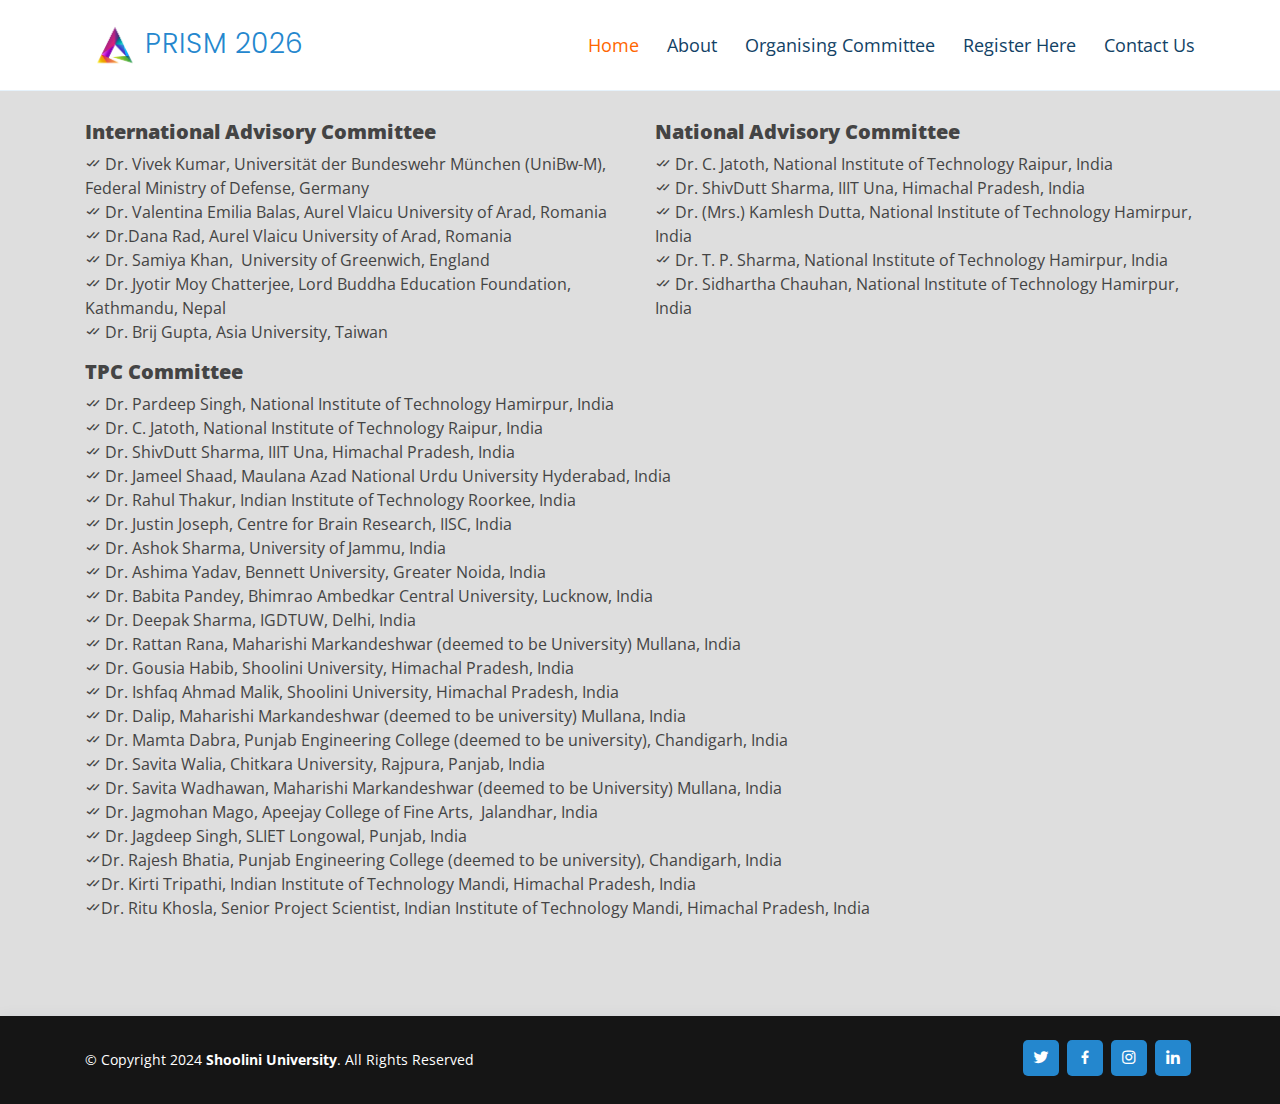
==== main/Committee.html @ 82285321 "Added js file and animations to the webpage" ====
<!DOCTYPE html>
<html lang="en">


<!-- Mirrored from shooliniuniversity.com/media/HCICC/Committee.html by HTTrack Website Copier/3.x [XR&CO'2014], Sat, 17 Aug 2024 19:08:06 GMT -->
<head>
  <meta charset="utf-8">
  <meta content="width=device-width, initial-scale=1.0" name="viewport">

  <title>   International Conference on Human Computer Interaction And Cognitive Computing  | 	Committee
  </title>
  <meta content="" name="description">
  <meta content="" name="keywords">

  <!-- Favicons -->
  <link rel="shortcut icon" type="image/x-icon" href="../images/favicon.html">
  <link href="assets/img/favicon.png" rel="icon">
  <!-- Google Fonts -->
  <link href="https://fonts.googleapis.com/css?family=Open+Sans:300,300i,400,400i,600,600i,700,700i|Raleway:300,300i,400,400i,500,500i,600,600i,700,700i|Poppins:300,300i,400,400i,500,500i,600,600i,700,700i" rel="stylesheet">

  <!-- Vendor CSS Files -->
  <link href="assets/vendor/bootstrap/css/bootstrap.min.css" rel="stylesheet">
  <link href="assets/vendor/icofont/icofont.min.css" rel="stylesheet">
  <link href="assets/vendor/boxicons/css/boxicons.min.css" rel="stylesheet">
  <link href="assets/vendor/remixicon/remixicon.css" rel="stylesheet">
  <link href="assets/vendor/venobox/venobox.css" rel="stylesheet">

  <!-- Template Main CSS File -->
  <link href="assets/css/style.css" rel="stylesheet">
  
  <style>
#customers {
  font-family: Arial, Helvetica, sans-serif;
  border-collapse: collapse;
  width: 100%;
}

#customers td, #customers th {
  border: 1px solid #ddd;
  padding: 8px;
}

#customers tr:nth-child(even){background-color: #f2f2f2;}

#customers tr:hover {background-color: #ddd;}

#customers th {
  padding-top: 12px;
  padding-bottom: 12px;
  text-align: left;
  background-color: #4CAF50;
  color: white;
}

.responsivet {
  width: 100%;
  height: auto;
}
</style>

  
</head>

<body>

  <!-- ======= Header ======= -->
  <header id="header" class="fixed-top">
    <div class="container d-flex align-items-center">
       <a href="index.html" class="logo mr-auto"><img src="logo.png" alt="" class="img-fluid">PRISM 2026</a>

      <nav class="nav-menu d-none d-lg-block">
        <ul>
          <li class="active"><a href="index.html">Home</a></li>
          <li><a href="#about">About</a></li>
          
          <li><a href="#team">Organising Committee</a></li>
         
		  <li><a href="#register">Register Here </a></li>
          <li><a href="#contact">Contact Us</a></li>
		 <!--<li><a href="payment.html">Pay Now  <img src="photo/imp.jpg" width="20px"></a></li>-->
        </ul>
      </nav><!-- .nav-menu -->

      
    </div>
  </header><!-- End Header -->

  <!-- ======= Hero Section ======= -->
  
  
	 <!-- ======= Cta Section ======= -->
    <section  style="background: #dedede;
    padding-top: 120px;" id="cta2" class="ctaNN">
      <div class="container">
        <div class="text-center">
          
		  
		
		<div class="row">
		
		<div class="col-md-6">
		<h3 style="font-size:20px;font-weight: 800;
    text-align: left;"> International Advisory Committee </h3>
		<ul>
<li> <i class="bx bx-check-double"></i> Dr. Vivek Kumar, Universit&auml;t der Bundeswehr M&uuml;nchen (UniBw-M), Federal Ministry of Defense, Germany</li>
<li><i class="bx bx-check-double"></i> Dr. Valentina Emilia Balas, Aurel Vlaicu University of Arad, Romania</li>
<li><i class="bx bx-check-double"></i> Dr.Dana Rad, Aurel Vlaicu University of Arad, Romania</li>
<li><i class="bx bx-check-double"></i> Dr. Samiya Khan,&nbsp; University of Greenwich, England</li>
<li><i class="bx bx-check-double"></i> Dr. Jyotir Moy Chatterjee, Lord Buddha Education Foundation, Kathmandu, Nepal</li>
<li><i class="bx bx-check-double"></i> Dr. Brij Gupta, Asia University, Taiwan</li>
</ul>
		
		
		
		
		</div>
		
		
		<div class="col-md-6">
		<h3 style="font-size:20px; font-weight: 800;
    text-align: left;"> National Advisory Committee </h3>
		
		<ul>
<li><i class="bx bx-check-double"></i> Dr. C. Jatoth, National Institute of Technology Raipur, India</li>
<li><i class="bx bx-check-double"></i> Dr. ShivDutt Sharma, IIIT Una, Himachal Pradesh, India</li>
<li><i class="bx bx-check-double"></i> Dr. (Mrs.) Kamlesh Dutta, National Institute of Technology Hamirpur, India</li>
<li><i class="bx bx-check-double"></i> Dr. T. P. Sharma, National Institute of Technology Hamirpur, India</li>
<li><i class="bx bx-check-double"></i> Dr. Sidhartha Chauhan, National Institute of Technology Hamirpur, India</li>

</ul>
		
		
		</div>
		

<br><br>

<div class="col-md-12">
		<h3 style="font-size:20px;font-weight: 800;
    text-align: left;"> TPC Committee </h3>
		<ul>
		<li><i class="bx bx-check-double"></i> Dr. Pardeep Singh, National Institute of Technology Hamirpur, India</li>
<li><i class="bx bx-check-double"></i> Dr. C. Jatoth, National Institute of Technology Raipur, India</li>
<li><i class="bx bx-check-double"></i> Dr. ShivDutt Sharma, IIIT Una, Himachal Pradesh, India</li>
<li><i class="bx bx-check-double"></i> Dr. Jameel Shaad, Maulana Azad National Urdu University Hyderabad, India</li>
<li><i class="bx bx-check-double"></i> Dr. Rahul Thakur, Indian Institute of Technology Roorkee, India</li>
<li><i class="bx bx-check-double"></i> Dr. Justin Joseph, Centre for Brain Research, IISC, India</li>
<li><i class="bx bx-check-double"></i> Dr. Ashok Sharma, University of Jammu, India</li>
<li><i class="bx bx-check-double"></i> Dr. Ashima Yadav, Bennett University, Greater Noida, India</li>
<li><i class="bx bx-check-double"></i> Dr. Babita Pandey, Bhimrao Ambedkar Central University, Lucknow, India</li>
<li><i class="bx bx-check-double"></i> Dr. Deepak Sharma, IGDTUW, Delhi, India</li>
<li><i class="bx bx-check-double"></i> Dr. Rattan Rana, Maharishi Markandeshwar (deemed to be University) Mullana, India</li>
<li><i class="bx bx-check-double"></i> Dr. Gousia Habib, Shoolini University, Himachal Pradesh, India</li>
<li><i class="bx bx-check-double"></i> Dr. Ishfaq Ahmad Malik, Shoolini University, Himachal Pradesh, India</li>
<li><i class="bx bx-check-double"></i> Dr. Dalip, Maharishi Markandeshwar (deemed to be university) Mullana, India</li>
<li><i class="bx bx-check-double"></i> Dr. Mamta Dabra, Punjab Engineering College (deemed to be university), Chandigarh, India</li>
<li><i class="bx bx-check-double"></i> Dr. Savita Walia, Chitkara University, Rajpura, Panjab, India</li>
<li><i class="bx bx-check-double"></i> Dr. Savita Wadhawan, Maharishi Markandeshwar (deemed to be University) Mullana, India</li>
<li><i class="bx bx-check-double"></i> Dr. Jagmohan Mago, Apeejay College of Fine Arts,&nbsp; Jalandhar, India</li>
<li><i class="bx bx-check-double"></i> Dr. Jagdeep Singh, SLIET Longowal, Punjab, India</li>
<li><i class="bx bx-check-double"></i>Dr. Rajesh Bhatia, Punjab Engineering College (deemed to be university), Chandigarh, India</li>
<li><i class="bx bx-check-double"></i>Dr. Kirti Tripathi, Indian Institute of Technology Mandi, Himachal Pradesh, India</li>
<li><i class="bx bx-check-double"></i>Dr. Ritu Khosla, Senior Project Scientist, Indian Institute of Technology Mandi, Himachal Pradesh, India</li>
</ul>
		
		
		
		</div>
		
		

		
		
		





         
        </div>
      </div>
    </section><!-- End Cta Section -->
  
  
  
  
  
  
  
  
  
  
    <!-- ======= Contact Section ======= -->
 

  </main><!-- End #main -->

  <!-- ======= Footer ======= -->
  <footer id="footer">

    
    <div class="container d-md-flex py-4">

      <div class="mr-md-auto text-center text-md-left">
        <div class="copyright">
          &copy; Copyright 2024 <strong><span>Shoolini University</span></strong>. All Rights Reserved
        </div>
       
      </div>
       <div class="social-links text-center text-md-right pt-3 pt-md-0">
        <a target="_blank" href="https://twitter.com/ShooliniUniv" class="twitter"><i class="bx bxl-twitter"></i></a>
        <a target="_blank" href="https://www.facebook.com/ShooliniUniversityOfficial" class="facebook"><i class="bx bxl-facebook"></i></a>
        <a target="_blank" href="https://www.instagram.com/shooliniuniversity/" class="instagram"><i class="bx bxl-instagram"></i></a>
       
        <a target="_blank" href="https://www.linkedin.com/authwall?trk=ripf&amp;trkInfo=AQEF03DVppWsDQAAAXzA5-dgDM7DvjvmDMmZdtubhzTCv523mog2nIiDwnp9XYkztcvGsCG-FviRUOfhgfkxhN61hC4ZqxSwpm2W0AehVc47W99M3n4B1qCKM1XddyfkUlckVLU=&amp;originalReferer=&amp;sessionRedirect=https%3A%2F%2Fwww.linkedin.com%2Fschool%2Fshooliniuniversity%2F" class="linkedin"><i class="bx bxl-linkedin"></i></a>
      </div>
    </div>
  </footer><!-- End Footer -->

  <a href="#" class="back-to-top"><i class="ri-arrow-up-line"></i></a>


  <!-- Vendor JS Files -->
  <script src="assets/vendor/jquery/jquery.min.js"></script>
  <script src="assets/vendor/bootstrap/js/bootstrap.bundle.min.js"></script>
  <script src="assets/vendor/jquery.easing/jquery.easing.min.js"></script>
  <script src="assets/vendor/php-email-form/validate.js"></script>
  <script src="assets/vendor/waypoints/jquery.waypoints.min.js"></script>
  <script src="assets/vendor/counterup/counterup.min.js"></script>
  <script src="assets/vendor/venobox/venobox.min.js"></script>
  <script src="assets/vendor/owl.carousel/owl.carousel.min.js"></script>
  <script src="assets/vendor/isotope-layout/isotope.pkgd.min.js"></script>
  <script src="assets/vendor/aos/aos.js"></script>

  <!-- Template Main JS File -->
  <script src="assets/js/main.js"></script>

</body>


<!-- Mirrored from shooliniuniversity.com/media/HCICC/Committee.html by HTTrack Website Copier/3.x [XR&CO'2014], Sat, 17 Aug 2024 19:08:06 GMT -->
</html>
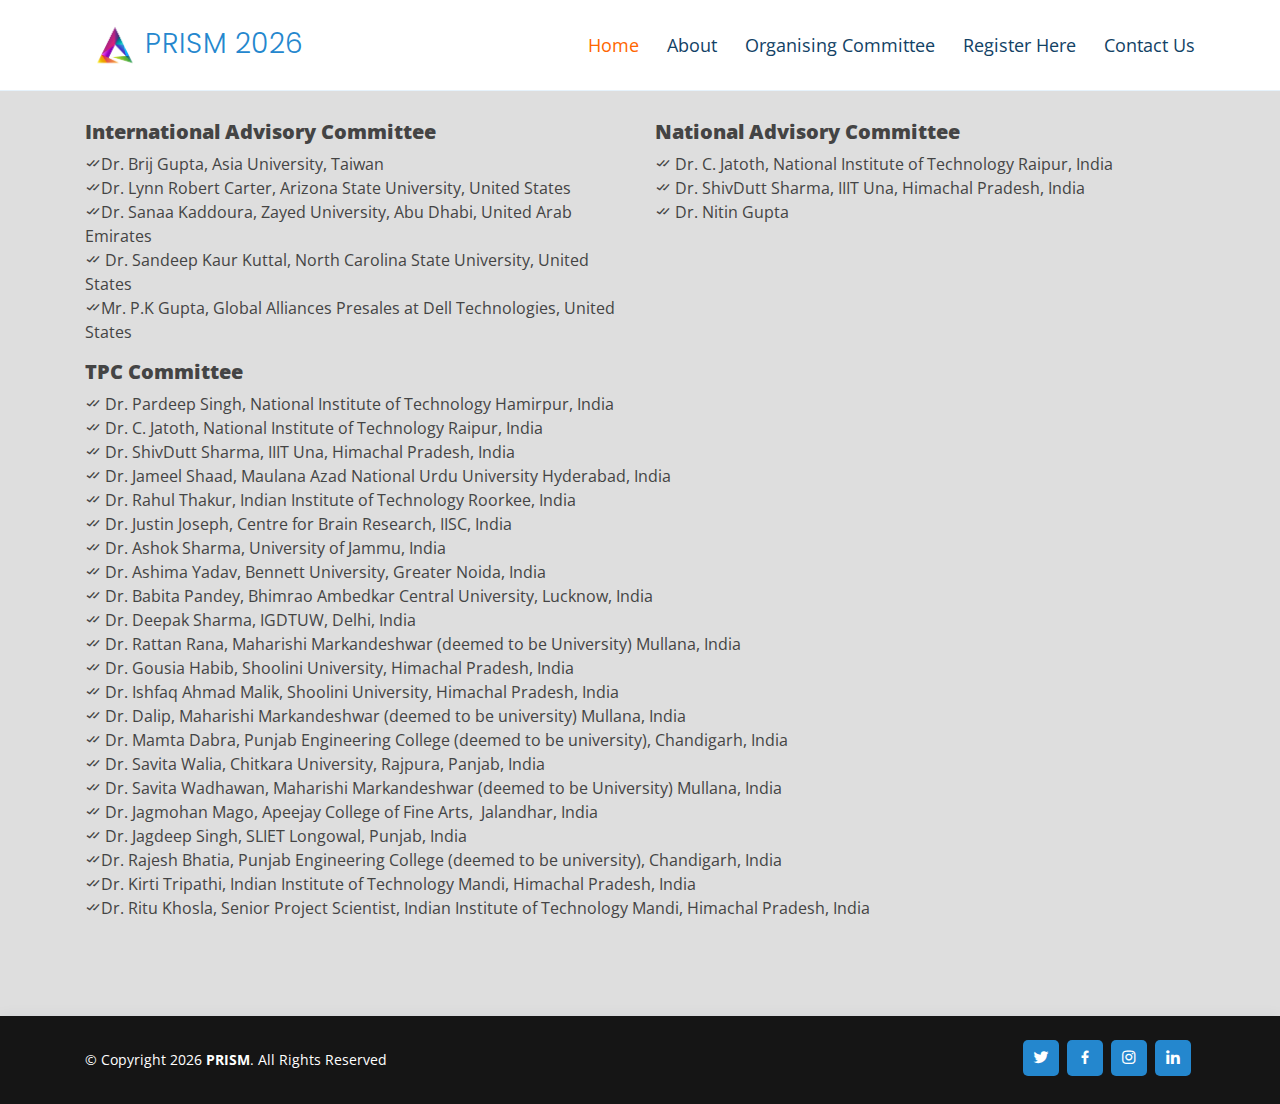
==== commit 344b25f8: "finalizing everything" ====
--- a/main/Committee.html
+++ b/main/Committee.html
@@ -27,7 +27,7 @@
   <link href="assets/vendor/venobox/venobox.css" rel="stylesheet">
 
   <!-- Template Main CSS File -->
-  <link href="assets/css/style.css" rel="stylesheet">
+  <link href="style.css" rel="stylesheet">
   
   <style>
 #customers {
@@ -103,12 +103,11 @@
 		<h3 style="font-size:20px;font-weight: 800;
     text-align: left;"> International Advisory Committee </h3>
 		<ul>
-<li> <i class="bx bx-check-double"></i> Dr. Vivek Kumar, Universit&auml;t der Bundeswehr M&uuml;nchen (UniBw-M), Federal Ministry of Defense, Germany</li>
-<li><i class="bx bx-check-double"></i> Dr. Valentina Emilia Balas, Aurel Vlaicu University of Arad, Romania</li>
-<li><i class="bx bx-check-double"></i> Dr.Dana Rad, Aurel Vlaicu University of Arad, Romania</li>
-<li><i class="bx bx-check-double"></i> Dr. Samiya Khan,&nbsp; University of Greenwich, England</li>
-<li><i class="bx bx-check-double"></i> Dr. Jyotir Moy Chatterjee, Lord Buddha Education Foundation, Kathmandu, Nepal</li>
-<li><i class="bx bx-check-double"></i> Dr. Brij Gupta, Asia University, Taiwan</li>
+<li> <i class="bx bx-check-double"></i>Dr. Brij Gupta, Asia University, Taiwan</li>
+<li><i class="bx bx-check-double"></i>Dr. Lynn Robert Carter, Arizona State University, United States</li>
+<li><i class="bx bx-check-double"></i>Dr. Sanaa Kaddoura, Zayed University, Abu Dhabi, United Arab Emirates </li>
+<li><i class="bx bx-check-double"></i> Dr. Sandeep Kaur Kuttal, North Carolina State University, United States </li>
+<li><i class="bx bx-check-double"></i>Mr. P.K Gupta, Global Alliances Presales at Dell Technologies, United States </li>
 </ul>
 		
 		
@@ -124,9 +123,8 @@
 		<ul>
 <li><i class="bx bx-check-double"></i> Dr. C. Jatoth, National Institute of Technology Raipur, India</li>
 <li><i class="bx bx-check-double"></i> Dr. ShivDutt Sharma, IIIT Una, Himachal Pradesh, India</li>
-<li><i class="bx bx-check-double"></i> Dr. (Mrs.) Kamlesh Dutta, National Institute of Technology Hamirpur, India</li>
-<li><i class="bx bx-check-double"></i> Dr. T. P. Sharma, National Institute of Technology Hamirpur, India</li>
-<li><i class="bx bx-check-double"></i> Dr. Sidhartha Chauhan, National Institute of Technology Hamirpur, India</li>
+<li><i class="bx bx-check-double"></i> Dr. Nitin Gupta</li>
+
 
 </ul>
 		
@@ -196,28 +194,28 @@
  
 
   </main><!-- End #main -->
-
-  <!-- ======= Footer ======= -->
-  <footer id="footer">
+      <!-- ======= Footer ======= -->
+      <footer id="footer">
 
     
-    <div class="container d-md-flex py-4">
-
-      <div class="mr-md-auto text-center text-md-left">
-        <div class="copyright">
-          &copy; Copyright 2024 <strong><span>Shoolini University</span></strong>. All Rights Reserved
+        <div class="container d-md-flex py-4">
+    
+          <div class="mr-md-auto text-center text-md-left">
+            <div class="copyright">
+              &copy; Copyright 2026 <strong><span>PRISM</span></strong>. All Rights Reserved
+            </div>
+           
+          </div>
+          <div class="social-links text-center text-md-right pt-3 pt-md-0">
+            <a target="_blank" href="" class="twitter"><i class="bx bxl-twitter"></i></a>
+            <a target="_blank" href="" class="facebook"><i class="bx bxl-facebook"></i></a>
+            <a target="_blank" href="" class="instagram"><i class="bx bxl-instagram"></i></a>
+           
+            <a target="_blank" href="" class="linkedin"><i class="bx bxl-linkedin"></i></a>
+          </div>
         </div>
-       
-      </div>
-       <div class="social-links text-center text-md-right pt-3 pt-md-0">
-        <a target="_blank" href="https://twitter.com/ShooliniUniv" class="twitter"><i class="bx bxl-twitter"></i></a>
-        <a target="_blank" href="https://www.facebook.com/ShooliniUniversityOfficial" class="facebook"><i class="bx bxl-facebook"></i></a>
-        <a target="_blank" href="https://www.instagram.com/shooliniuniversity/" class="instagram"><i class="bx bxl-instagram"></i></a>
-       
-        <a target="_blank" href="https://www.linkedin.com/authwall?trk=ripf&amp;trkInfo=AQEF03DVppWsDQAAAXzA5-dgDM7DvjvmDMmZdtubhzTCv523mog2nIiDwnp9XYkztcvGsCG-FviRUOfhgfkxhN61hC4ZqxSwpm2W0AehVc47W99M3n4B1qCKM1XddyfkUlckVLU=&amp;originalReferer=&amp;sessionRedirect=https%3A%2F%2Fwww.linkedin.com%2Fschool%2Fshooliniuniversity%2F" class="linkedin"><i class="bx bxl-linkedin"></i></a>
-      </div>
-    </div>
-  </footer><!-- End Footer -->
+      </footer><!-- End Footer -->
+
 
   <a href="#" class="back-to-top"><i class="ri-arrow-up-line"></i></a>
 
@@ -240,5 +238,4 @@
 </body>
 
 
-<!-- Mirrored from shooliniuniversity.com/media/HCICC/Committee.html by HTTrack Website Copier/3.x [XR&CO'2014], Sat, 17 Aug 2024 19:08:06 GMT -->
 </html>--- a/main/style.css
+++ b/main/style.css
@@ -0,0 +1,2024 @@
+body {
+  font-family: "Open Sans", sans-serif;
+  color: #444444;
+}
+
+a {
+  color: #2487ce;
+  text-decoration: none;
+}
+
+a:hover {
+  color: #469fdf;
+  text-decoration: none;
+}
+
+h1, h2, h3, h4, h5, h6 {
+  font-family: open sans;
+  
+}
+.member-info h4 {
+    font-size: 14px !important;
+}
+/*--------------------------------------------------------------
+# Back to top button
+--------------------------------------------------------------*/
+.back-to-top {
+  position: fixed;
+  display: none;
+  right: 15px;
+  bottom: 15px;
+  z-index: 99999;
+}
+
+.back-to-top i {
+  display: flex;
+  align-items: center;
+  justify-content: center;
+  font-size: 24px;
+  width: 40px;
+  height: 40px;
+  border-radius: 4px;
+  background: #2487ce;
+  color: #fff;
+  transition: all 0.4s;
+}
+
+.back-to-top i:hover {
+  background: #3e9bdd;
+  color: #fff;
+}
+
+/*--------------------------------------------------------------
+# Preloader
+--------------------------------------------------------------*/
+#preloader {
+  position: fixed;
+  top: 0;
+  left: 0;
+  right: 0;
+  bottom: 0;
+  z-index: 9999;
+  overflow: hidden;
+  background: #fff;
+}
+
+#preloader:before {
+  content: "";
+  position: fixed;
+  top: calc(50% - 30px);
+  left: calc(50% - 30px);
+  border: 6px solid #2487ce;
+  border-top-color: #fff;
+  border-bottom-color: #fff;
+  border-radius: 50%;
+  width: 60px;
+  height: 60px;
+  -webkit-animation: animate-preloader 1s linear infinite;
+  animation: animate-preloader 1s linear infinite;
+}
+
+@-webkit-keyframes animate-preloader {
+  0% {
+    transform: rotate(0deg);
+  }
+  100% {
+    transform: rotate(360deg);
+  }
+}
+
+@keyframes animate-preloader {
+  0% {
+    transform: rotate(0deg);
+  }
+  100% {
+    transform: rotate(360deg);
+  }
+}
+
+/*--------------------------------------------------------------
+# Disable aos animation delay on mobile devices
+--------------------------------------------------------------*/
+@media screen and (max-width: 768px) {
+  [data-aos-delay] {
+    transition-delay: 0 !important;
+  }
+}
+
+/*--------------------------------------------------------------
+# Header
+--------------------------------------------------------------*/
+#header {
+  transition: all 0.5s;
+  background: #fff;
+  z-index: 997;
+  padding: 15px 0;
+  border-bottom: 1px solid #e6f2fb;
+}
+
+#header.header-scrolled {
+  border-color: #fff;
+  box-shadow: 0px 2px 15px rgba(18, 66, 101, 0.08);
+}
+
+#header .logo {
+  font-size: 28px;
+  margin: 0;
+  padding: 0;
+  line-height: 1;
+  font-weight: 300;
+  letter-spacing: 0.5px;
+  font-family: "Poppins", sans-serif;
+}
+
+#header .logo a {
+  color: #16507b;
+}
+
+#header .logo img {
+  max-height: 60px;
+}
+
+@media (max-width: 992px) {
+  #header .logo {
+    font-size: 28px;
+  }
+}
+
+/*--------------------------------------------------------------
+# Navigation Menu
+--------------------------------------------------------------*/
+/* Desktop Navigation */
+.nav-menu ul {
+  margin: 0;
+  padding: 0;
+  list-style: none;
+}
+
+.nav-menu > ul {
+  display: flex;
+}
+
+.nav-menu > ul > li {
+  position: relative;
+  white-space: nowrap;
+  padding: 14px 0 14px 28px;
+}
+
+.nav-menu a {
+  display: block;
+  position: relative;
+  color: #124265;
+  transition: 0.3s;
+  font-size: 18px;
+  font-family: "Open Sans", sans-serif;
+}
+
+.nav-menu a:hover, .nav-menu .active > a, .nav-menu li:hover > a {
+  color: #FF6600;
+}
+
+.nav-menu .drop-down ul {
+  display: block;
+  position: absolute;
+  left: 15px;
+  top: calc(100% + 30px);
+  z-index: 99;
+  opacity: 0;
+  visibility: hidden;
+  padding: 10px 0;
+  background: #fff;
+  box-shadow: 0px 0px 20px rgba(18, 66, 101, 0.1);
+  transition: 0.3s;
+  border-radius: 5px;
+}
+
+.nav-menu .drop-down:hover > ul {
+  opacity: 1;
+  top: 100%;
+  visibility: visible;
+}
+
+.nav-menu .drop-down li {
+  min-width: 180px;
+  position: relative;
+}
+
+.nav-menu .drop-down ul a {
+  padding: 10px 20px;
+  font-size: 14px;
+  font-weight: 500;
+  text-transform: none;
+  color: #004278;
+}
+
+.nav-menu .drop-down ul a:hover, .nav-menu .drop-down ul .active > a, .nav-menu .drop-down ul li:hover > a {
+  color: #2487ce;
+}
+
+.nav-menu .drop-down > a:after {
+  content: "\ea99";
+  font-family: IcoFont;
+  padding-left: 5px;
+}
+
+.nav-menu .drop-down .drop-down ul {
+  top: 0;
+  left: calc(100% - 30px);
+}
+
+.nav-menu .drop-down .drop-down:hover > ul {
+  opacity: 1;
+  top: 0;
+  left: 100%;
+}
+
+.nav-menu .drop-down .drop-down > a {
+  padding-right: 35px;
+}
+
+.nav-menu .drop-down .drop-down > a:after {
+  content: "\eaa0";
+  font-family: IcoFont;
+  position: absolute;
+  right: 15px;
+}
+
+@media (max-width: 1366px) {
+  .nav-menu .drop-down .drop-down ul {
+    left: -90%;
+  }
+  .nav-menu .drop-down .drop-down:hover > ul {
+    left: -100%;
+  }
+  .nav-menu .drop-down .drop-down > a:after {
+    content: "\ea9d";
+  }
+}
+
+/* Get Startet Button */
+.get-started-btn {
+  margin-left: 25px;
+  background: #793636;
+  color: #fff;
+  border-radius: 5px;
+  padding: 10px 0px 11px 8px;
+  white-space: nowrap;
+  transition: 0.3s;
+  font-size: 14px;
+  font-weight: 600;
+  display: inline-block;
+}
+
+.get-started-btn:hover {
+  background: #2079b8;
+  color: #fff;
+}
+
+@media (max-width: 598px) {
+  .get-started-btn {
+    margin: 0 48px 0 0;
+   
+    border-radius: 3px;
+  }
+}
+
+/* Mobile Navigation */
+.mobile-nav-toggle {
+  position: fixed;
+  right: 15px;
+  top: 30px;
+  z-index: 9998;
+  border: 0;
+  background: none;
+  font-size: 24px;
+  transition: all 0.4s;
+  outline: none !important;
+  line-height: 1;
+  cursor: pointer;
+  text-align: right;
+}
+
+.mobile-nav-toggle i {
+  color: #004278;
+}
+
+.mobile-nav {
+  position: fixed;
+  top: 55px;
+  right: 15px;
+  bottom: 15px;
+  left: 15px;
+  z-index: 9999;
+  overflow-y: auto;
+  background: #fff;
+  transition: ease-in-out 0.2s;
+  opacity: 0;
+  visibility: hidden;
+  border-radius: 10px;
+  padding: 10px 0;
+}
+
+.mobile-nav * {
+  margin: 0;
+  padding: 0;
+  list-style: none;
+}
+
+.mobile-nav a {
+  display: block;
+  position: relative;
+  color: #004278;
+  padding: 10px 20px;
+  font-weight: 500;
+  outline: none;
+}
+
+.mobile-nav a:hover, .mobile-nav .active > a, .mobile-nav li:hover > a {
+  color: #2487ce;
+  text-decoration: none;
+}
+
+.mobile-nav .drop-down > a:after {
+  content: "\ea99";
+  font-family: IcoFont;
+  padding-left: 10px;
+  position: absolute;
+  right: 15px;
+}
+
+.mobile-nav .active.drop-down > a:after {
+  content: "\eaa1";
+}
+
+.mobile-nav .drop-down > a {
+  padding-right: 35px;
+}
+
+.mobile-nav .drop-down ul {
+  display: none;
+  overflow: hidden;
+}
+
+.mobile-nav .drop-down li {
+  padding-left: 20px;
+}
+
+.mobile-nav-overly {
+  width: 100%;
+  height: 100%;
+  z-index: 9997;
+  top: 0;
+  left: 0;
+  position: fixed;
+  background: rgba(10, 38, 58, 0.6);
+  overflow: hidden;
+  display: none;
+  transition: ease-in-out 0.2s;
+}
+
+.mobile-nav-active {
+  overflow: hidden;
+}
+
+.mobile-nav-active .mobile-nav {
+  opacity: 1;
+  visibility: visible;
+}
+
+.mobile-nav-active .mobile-nav-toggle i {
+  color: #fff;
+}
+
+/*--------------------------------------------------------------
+# Hero Section
+--------------------------------------------------------------*/
+#hero {
+  width: 100%;
+  height: 100vh;
+  position: relative;
+  background: url("background.jpg") top center;
+  background-size: cover;
+  position: relative;
+}
+
+
+
+#hero .container {
+  padding-top: 80px;
+}
+.listingIcn li ul li:after {
+    content: "";
+    position: absolute;
+    background: #dd090e;
+    border-radius: 50%;
+    left: 14px;
+    top: 10px;
+}
+#hero h1 {
+  margin: 0;
+  font-size: 25px;
+  font-weight: 700;
+  line-height: 72px;
+  color: #000000;
+  font-family: Bebas Neue;
+}
+
+#hero h2 {
+  color: #2c0000;
+  margin: 10px 0 0 0;
+  font-size: 22px;
+}
+
+#hero .btn-get-started {
+  font-family: "Poppins", sans-serif;
+  font-weight: 500;
+  font-size: 14px;
+  letter-spacing: 0.5px;
+  display: inline-block;
+  padding: 14px 50px;
+  border-radius: 5px;
+  transition: 0.5s;
+  margin-top: 30px;
+  color: #fff;
+  background: #793636;
+}
+
+#hero .btn-get-started:hover {
+  background: #411c1c;
+}
+
+#hero .icon-boxes {
+  margin-top: 100px;
+}
+
+#hero .icon-box {
+  padding: 50px 30px;
+  position: relative;
+  overflow: hidden;
+  background: #fff;
+  transition: all 0.3s ease-in-out;
+  border-radius: 8px;
+  z-index: 1;
+}
+
+#hero .icon-box .title {
+  font-weight: 700;
+  margin-bottom: 15px;
+  font-size: 18px;
+}
+
+#hero .icon-box .title a {
+  color: #004278;
+  transition: 0.3s;
+}
+
+#hero .icon-box .description {
+  font-size: 15px;
+  line-height: 28px;
+  margin-bottom: 0;
+}
+
+#hero .icon-box .icon {
+  margin-bottom: 20px;
+  padding-top: 10px;
+  display: inline-block;
+  transition: all 0.3s ease-in-out;
+  font-size: 36px;
+  line-height: 1;
+  color: #2487ce;
+}
+
+#hero .icon-box:hover {
+  transform: scale(1.08);
+}
+
+#hero .icon-box:hover .title a {
+  color: #2487ce;
+}
+
+@media (min-width: 1024px) {
+  #hero {
+    background-attachment: fixed;
+  }
+}
+
+@media (max-width: 992px), (max-height: 500) {
+  #hero {
+    height: auto;
+  }
+  #hero h1 {
+    font-size: 20px;
+    line-height: 36px;
+  }
+  #hero h2 {
+    font-size: 18px;
+    line-height: 24px;
+  }
+  .img-fluid{
+    padding-left: 10px;
+    padding-right: 15px;
+  }
+  .logo2 {
+    position: fixed;
+    left: 650px;
+    top: 150px;
+    height: 300px;
+    width: 300px;
+
+  }
+}
+/*--------------------------------------------------------------
+# Sections General
+--------------------------------------------------------------*/
+section {
+  padding: 80px 0;
+}
+
+.section-bg {
+  background-color: #f8fbfe;
+}
+
+.section-title {
+  text-align: center;
+  padding-bottom: 30px;
+}
+
+.section-title h2 {
+  font-size: 32px;
+  font-weight: bold;
+  text-transform: uppercase;
+  margin-bottom: 20px;
+  padding-bottom: 0;
+  color: #dc0e0e;
+}
+
+.section-title p {
+  margin-bottom: 0;
+  font-size: 14px;
+  color: #919191;
+}
+
+/*--------------------------------------------------------------
+# About
+--------------------------------------------------------------*/
+.about .content h3 {
+  font-weight: 600;
+  font-size: 26px;
+}
+
+.about .content ul {
+  list-style: none;
+  padding: 0;
+}
+
+.about .content ul li {
+  padding-left: 28px;
+  position: relative;
+}
+
+.about .content ul li + li {
+  margin-top: 10px;
+}
+
+.about .content ul i {
+  position: absolute;
+  left: 0;
+  top: 2px;
+  font-size: 20px;
+  color: #2487ce;
+  line-height: 1;
+}
+
+.about .content p:last-child {
+  margin-bottom: 0;
+}
+
+.about .content .btn-learn-more {
+  font-family: "Raleway", sans-serif;
+  font-weight: 600;
+  font-size: 14px;
+  letter-spacing: 1px;
+  display: inline-block;
+  padding: 12px 32px;
+  border-radius: 5px;
+  transition: 0.3s;
+  line-height: 1;
+  color: #2487ce;
+  -webkit-animation-delay: 0.8s;
+  animation-delay: 0.8s;
+  margin-top: 6px;
+  border: 2px solid #2487ce;
+}
+
+.about .content .btn-learn-more:hover {
+  background: #2487ce;
+  color: #fff;
+  text-decoration: none;
+}
+
+/*--------------------------------------------------------------
+# Counts
+--------------------------------------------------------------*/
+.counts {
+  padding: 60px 0;
+}
+
+.counts .count-box {
+  width: 100%;
+  text-align: center;
+}
+
+.counts .count-box span {
+  font-size: 48px;
+  line-height: 48px;
+  display: block;
+  font-weight: 700;
+  color: #004278;
+  margin-left: 80px;
+  margin: auto;
+}
+
+.counts .count-box p {
+  padding: 8px 0 0 0;
+  font-family: "Raleway", sans-serif;
+  font-weight: 600;
+  font-size: 14px;
+  color: #1e6ca6;
+}
+
+/*--------------------------------------------------------------
+# About Video
+--------------------------------------------------------------*/
+.about-video .content {
+  font-size: 16px;
+}
+
+.about-video .content h3 {
+  font-weight: 700;
+  font-size: 24px;
+  color: #004278;
+}
+
+.about-video .content ul {
+  list-style: none;
+  padding: 0;
+}
+
+.about-video .content ul li {
+  padding-bottom: 10px;
+  padding-left: 28px;
+  position: relative;
+}
+
+.about-video .content ul i {
+  font-size: 24px;
+  color: #2487ce;
+  position: absolute;
+  left: 0;
+  top: -2px;
+}
+
+.about-video .content p:last-child {
+  margin-bottom: 0;
+}
+
+.about-video .play-btn {
+  width: 94px;
+  height: 94px;
+  background: radial-gradient(#2487ce 50%, rgba(36, 135, 206, 0.4) 52%);
+  border-radius: 50%;
+  display: block;
+  position: absolute;
+  left: calc(50% - 47px);
+  top: calc(50% - 47px);
+  overflow: hidden;
+}
+
+.about-video .play-btn::after {
+  content: '';
+  position: absolute;
+  left: 50%;
+  top: 50%;
+  transform: translateX(-40%) translateY(-50%);
+  width: 0;
+  height: 0;
+  border-top: 10px solid transparent;
+  border-bottom: 10px solid transparent;
+  border-left: 15px solid #fff;
+  z-index: 100;
+  transition: all 400ms cubic-bezier(0.55, 0.055, 0.675, 0.19);
+}
+
+.about-video .play-btn::before {
+  content: '';
+  position: absolute;
+  width: 120px;
+  height: 120px;
+  -webkit-animation-delay: 0s;
+  animation-delay: 0s;
+  -webkit-animation: pulsate-btn 2s;
+  animation: pulsate-btn 2s;
+  -webkit-animation-direction: forwards;
+  animation-direction: forwards;
+  -webkit-animation-iteration-count: infinite;
+  animation-iteration-count: infinite;
+  -webkit-animation-timing-function: steps;
+  animation-timing-function: steps;
+  opacity: 1;
+  border-radius: 50%;
+  border: 5px solid rgba(36, 135, 206, 0.7);
+  top: -15%;
+  left: -15%;
+  background: rgba(198, 16, 0, 0);
+}
+
+.about-video .play-btn:hover::after {
+  border-left: 15px solid #2487ce;
+  transform: scale(20);
+}
+
+.about-video .play-btn:hover::before {
+  content: '';
+  position: absolute;
+  left: 50%;
+  top: 50%;
+  transform: translateX(-40%) translateY(-50%);
+  width: 0;
+  height: 0;
+  border: none;
+  border-top: 10px solid transparent;
+  border-bottom: 10px solid transparent;
+  border-left: 15px solid #fff;
+  z-index: 200;
+  -webkit-animation: none;
+  animation: none;
+  border-radius: 0;
+}
+
+@-webkit-keyframes pulsate-btn {
+  0% {
+    transform: scale(0.6, 0.6);
+    opacity: 1;
+  }
+  100% {
+    transform: scale(1, 1);
+    opacity: 0;
+  }
+}
+
+@keyframes pulsate-btn {
+  0% {
+    transform: scale(0.6, 0.6);
+    opacity: 1;
+  }
+  100% {
+    transform: scale(1, 1);
+    opacity: 0;
+  }
+}
+
+/*--------------------------------------------------------------
+# Clients
+--------------------------------------------------------------*/
+.clients {
+  padding: 15px 0;
+  text-align: center;
+}
+
+.clients img {
+  max-width: 45%;
+  transition: all 0.4s ease-in-out;
+  display: inline-block;
+  padding: 15px 0;
+  -webkit-filter: grayscale(100);
+  filter: grayscale(100);
+}
+
+.clients img:hover {
+  -webkit-filter: none;
+  filter: none;
+  transform: scale(1.15);
+}
+
+@media (max-width: 768px) {
+  .clients img {
+    max-width: 40%;
+  }
+}
+
+/*--------------------------------------------------------------
+# Testimonials
+--------------------------------------------------------------*/
+.testimonials .testimonial-item {
+  box-sizing: content-box;
+  text-align: center;
+  min-height: 320px;
+}
+
+.testimonials .testimonial-item .testimonial-img {
+  width: 90px;
+  border-radius: 50%;
+  margin: 0 auto;
+}
+
+.testimonials .testimonial-item h3 {
+  font-size: 18px;
+  font-weight: bold;
+  margin: 10px 0 5px 0;
+  color: #111;
+}
+
+.testimonials .testimonial-item h4 {
+  font-size: 14px;
+  color: #999;
+  margin: 0;
+}
+
+.testimonials .testimonial-item .quote-icon-left, .testimonials .testimonial-item .quote-icon-right {
+  color: #c9e3f5;
+  font-size: 26px;
+}
+
+.testimonials .testimonial-item .quote-icon-left {
+  display: inline-block;
+  left: -5px;
+  position: relative;
+}
+
+.testimonials .testimonial-item .quote-icon-right {
+  display: inline-block;
+  right: -5px;
+  position: relative;
+  top: 10px;
+}
+
+.testimonials .testimonial-item p {
+  font-style: italic;
+  margin: 0 15px 15px 15px;
+  padding: 20px;
+  background: #f3f9fd;
+  position: relative;
+  margin-bottom: 35px;
+  border-radius: 6px;
+}
+
+.testimonials .testimonial-item p::after {
+  content: "";
+  width: 0;
+  height: 0;
+  border-top: 20px solid #f3f9fd;
+  border-right: 20px solid transparent;
+  border-left: 20px solid transparent;
+  position: absolute;
+  bottom: -20px;
+  left: calc(50% - 20px);
+}
+
+.testimonials .owl-nav, .testimonials .owl-dots {
+  margin-top: 5px;
+  text-align: center;
+}
+
+.testimonials .owl-dot {
+  display: inline-block;
+  margin: 0 5px;
+  width: 12px;
+  height: 12px;
+  border-radius: 50%;
+  background-color: #ddd !important;
+}
+
+.testimonials .owl-dot.active {
+  background-color: #2487ce !important;
+}
+
+@media (max-width: 767px) {
+  .testimonials {
+    margin: 30px 10px;
+  }
+}
+
+/*--------------------------------------------------------------
+# Services
+--------------------------------------------------------------*/
+.services .icon-box {
+  text-align: center;
+  padding: 70px 20px 80px 20px;
+  transition: all ease-in-out 0.3s;
+  background: #fff;
+  box-shadow: 0px 5px 90px 0px rgba(110, 123, 131, 0.05);
+}
+
+.services .icon-box .icon {
+  margin: 0 auto;
+  width: 100px;
+  height: 100px;
+  display: flex;
+  align-items: center;
+  justify-content: center;
+  transition: ease-in-out 0.3s;
+  position: relative;
+}
+
+.services .icon-box .icon i {
+  font-size: 36px;
+  transition: 0.5s;
+  position: relative;
+}
+
+.services .icon-box .icon svg {
+  position: absolute;
+  top: 0;
+  left: 0;
+}
+
+.services .icon-box .icon svg path {
+  transition: 0.5s;
+  fill: #f5f5f5;
+}
+
+.services .icon-box h4 {
+  font-weight: 600;
+  margin: 10px 0 15px 0;
+  font-size: 22px;
+}
+
+.services .icon-box h4 a {
+  color: #004278;
+  transition: ease-in-out 0.3s;
+}
+
+.services .icon-box p {
+  line-height: 24px;
+  font-size: 14px;
+  margin-bottom: 0;
+}
+
+.services .icon-box:hover {
+  border-color: #fff;
+  box-shadow: 0px 0 35px 0 rgba(0, 0, 0, 0.08);
+}
+
+.services .iconbox-blue i {
+  color: #47aeff;
+}
+
+.services .iconbox-blue:hover .icon i {
+  color: #fff;
+}
+
+.services .iconbox-blue:hover .icon path {
+  fill: #47aeff;
+}
+
+.services .iconbox-orange i {
+  color: #ffa76e;
+}
+
+.services .iconbox-orange:hover .icon i {
+  color: #fff;
+}
+
+.services .iconbox-orange:hover .icon path {
+  fill: #ffa76e;
+}
+
+.services .iconbox-pink i {
+  color: #e80368;
+}
+
+.services .iconbox-pink:hover .icon i {
+  color: #fff;
+}
+
+.services .iconbox-pink:hover .icon path {
+  fill: #e80368;
+}
+
+.services .iconbox-yellow i {
+  color: #ffbb2c;
+}
+
+.services .iconbox-yellow:hover .icon i {
+  color: #fff;
+}
+
+.services .iconbox-yellow:hover .icon path {
+  fill: #ffbb2c;
+}
+
+.services .iconbox-red i {
+  color: #ff5828;
+}
+
+.services .iconbox-red:hover .icon i {
+  color: #fff;
+}
+
+.services .iconbox-red:hover .icon path {
+  fill: #ff5828;
+}
+
+.services .iconbox-teal i {
+  color: #11dbcf;
+}
+
+.services .iconbox-teal:hover .icon i {
+  color: #fff;
+}
+
+.services .iconbox-teal:hover .icon path {
+  fill: #11dbcf;
+}
+/*--------------------------------------------------------------
+# Cta
+--------------------------------------------------------------*/
+.cta {
+  background: #10284e url(bg2.png);
+  background-size: cover;
+  padding: 60px 0;
+  color: #10284e;
+background-attachment: fixed;
+}
+
+.cta h3 {
+color: #fff;
+font-size: 28px;
+font-weight: 700;
+}
+
+.cta p {
+color: #fff;
+}
+
+.cta .cta-btn {
+font-family: "Raleway", sans-serif;
+font-weight: 600;
+font-size: 14px;
+letter-spacing: 1px;
+display: inline-block;
+padding: 10px 35px;
+border-radius: 5px;
+transition: 0.5s;
+margin-top: 10px;
+border: 2px solid #fff;
+color: #fff;
+}
+
+.cta .cta-btn:hover {
+background: #fff;
+color: #2487ce;
+}
+
+/*--------------------------------------------------------------
+# Portfolio
+--------------------------------------------------------------*/
+.portfolio .portfolio-item {
+margin-bottom: 30px;
+}
+
+.portfolio #portfolio-flters {
+padding: 0;
+margin: 0 auto 35px auto;
+list-style: none;
+text-align: center;
+border-radius: 50px;
+padding: 2px 15px;
+}
+
+.portfolio #portfolio-flters li {
+cursor: pointer;
+display: inline-block;
+padding: 10px 15px 8px 15px;
+font-size: 14px;
+font-weight: 600;
+line-height: 1;
+text-transform: uppercase;
+color: #444444;
+margin-bottom: 5px;
+transition: all 0.3s ease-in-out;
+}
+
+.portfolio #portfolio-flters li:hover, .portfolio #portfolio-flters li.filter-active {
+color: #2487ce;
+}
+
+.portfolio #portfolio-flters li:last-child {
+margin-right: 0;
+}
+
+.portfolio .portfolio-wrap {
+transition: 0.3s;
+position: relative;
+overflow: hidden;
+z-index: 1;
+}
+
+.portfolio .portfolio-wrap::before {
+content: "";
+background: rgba(36, 135, 206, 0.6);
+position: absolute;
+left: 30px;
+right: 30px;
+top: 30px;
+bottom: 30px;
+transition: all ease-in-out 0.3s;
+z-index: 2;
+opacity: 0;
+}
+
+.portfolio .portfolio-wrap .portfolio-info {
+opacity: 0;
+position: absolute;
+top: 0;
+left: 0;
+right: 0;
+bottom: 0;
+text-align: center;
+z-index: 3;
+transition: all ease-in-out 0.3s;
+display: flex;
+flex-direction: column;
+justify-content: center;
+align-items: center;
+}
+
+.portfolio .portfolio-wrap .portfolio-info::before {
+display: block;
+content: "";
+width: 48px;
+height: 48px;
+position: absolute;
+top: 35px;
+left: 35px;
+border-top: 3px solid #fff;
+border-left: 3px solid #fff;
+transition: all 0.5s ease 0s;
+z-index: 9994;
+}
+
+.portfolio .portfolio-wrap .portfolio-info::after {
+display: block;
+content: "";
+width: 48px;
+height: 48px;
+position: absolute;
+bottom: 35px;
+right: 35px;
+border-bottom: 3px solid #fff;
+border-right: 3px solid #fff;
+transition: all 0.5s ease 0s;
+z-index: 9994;
+}
+
+.portfolio .portfolio-wrap .portfolio-info h4 {
+font-size: 20px;
+color: #fff;
+font-weight: 600;
+}
+
+.portfolio .portfolio-wrap .portfolio-info p {
+color: #ffffff;
+font-size: 14px;
+text-transform: uppercase;
+padding: 0;
+margin: 0;
+}
+
+.portfolio .portfolio-wrap .portfolio-links {
+text-align: center;
+z-index: 4;
+}
+
+.portfolio .portfolio-wrap .portfolio-links a {
+color: rgba(255, 255, 255, 0.6);
+margin: 0 2px;
+font-size: 28px;
+display: inline-block;
+transition: 0.3s;
+}
+
+.portfolio .portfolio-wrap .portfolio-links a:hover {
+color: #fff;
+}
+
+.portfolio .portfolio-wrap:hover::before {
+top: 0;
+left: 0;
+right: 0;
+bottom: 0;
+opacity: 1;
+}
+
+.portfolio .portfolio-wrap:hover .portfolio-info {
+opacity: 1;
+}
+
+.portfolio .portfolio-wrap:hover .portfolio-info::before {
+top: 15px;
+left: 15px;
+}
+
+.portfolio .portfolio-wrap:hover .portfolio-info::after {
+bottom: 15px;
+right: 15px;
+}
+
+
+
+/*--------------------------------------------------------------
+# Team
+--------------------------------------------------------------*/
+.team .member {
+  margin-top: 20px;
+margin-bottom: 20px;
+overflow: hidden;
+text-align: center;
+border-radius: 4px;
+background: #fff;
+box-shadow: 0px 2px 15px rgba(18, 66, 101, 0.08);
+}
+
+.team .member .member-img {
+position: relative;
+overflow: hidden;
+}
+
+.team .member .social {
+position: absolute;
+left: 0;
+bottom: 0;
+right: 0;
+height: 40px;
+opacity: 0;
+transition: ease-in-out 0.3s;
+text-align: center;
+background: rgba(255, 255, 255, 0.85);
+}
+
+.team .member .social a {
+transition: color 0.3s;
+color: #004278;
+margin: 0 10px;
+padding-top: 8px;
+display: inline-block;
+}
+
+.team .member .social a:hover {
+color: #2487ce;
+}
+
+.team .member .social i {
+font-size: 18px;
+margin: 0 2px;
+}
+
+.team .member .member-info {
+padding: 25px 15px;
+}
+
+.team .member .member-info h4 {
+font-weight: 700;
+margin-bottom: 5px;
+font-size: 18px;
+color: #004278;
+}
+
+.team .member .member-info span {
+display: block;
+font-size: 13px;
+font-weight: 400;
+color: #aaaaaa;
+}
+
+.team .member .member-info p {
+font-style: italic;
+font-size: 14px;
+line-height: 26px;
+color: #777777;
+}
+
+.team .member:hover .social {
+opacity: 1;
+}
+/*--------------------------------------------------------------
+# css
+--------------------------------------------------------------*/
+
+/*--------------------------------------------------------------
+# Pricing
+--------------------------------------------------------------*/
+.pricing .box {
+  padding: 40px 20px;
+  text-align: center;
+  border-radius: 8px;
+  position: relative;
+  overflow: hidden;
+  background: #fefefe;
+  box-shadow: 0px 5px 90px 0px rgba(110, 123, 131, 0.1);
+}
+
+.pricing .box h3 {
+  font-weight: 400;
+  padding: 15px;
+  font-size: 18px;
+  text-transform: uppercase;
+  font-weight: 600;
+  color: #004278;
+}
+
+.pricing .box h4 {
+  font-size: 42px;
+  color: #2487ce;
+  font-weight: 500;
+  font-family: "Open Sans", sans-serif;
+  margin-bottom: 20px;
+}
+
+.pricing .box h4 sup {
+  font-size: 20px;
+  top: -15px;
+  left: -3px;
+}
+
+.pricing .box h4 span {
+  color: #bababa;
+  font-size: 16px;
+  font-weight: 300;
+}
+
+.pricing .box ul {
+  padding: 0;
+  list-style: none;
+  color: #004278;
+  text-align: center;
+  line-height: 20px;
+  font-size: 14px;
+}
+
+.pricing .box ul li {
+  padding-bottom: 16px;
+}
+
+.pricing .box ul .na {
+  color: #ccc;
+  text-decoration: line-through;
+}
+
+.pricing .box .btn-wrap {
+  padding: 15px;
+  text-align: center;
+}
+
+.pricing .box .btn-buy {
+  display: inline-block;
+  padding: 10px 40px;
+  border-radius: 4px;
+  color: #2487ce;
+  transition: none;
+  font-size: 14px;
+  font-weight: 400;
+  font-family: "Raleway", sans-serif;
+  font-weight: 600;
+  transition: 0.3s;
+  border: 2px solid #2487ce;
+}
+
+.pricing .box .btn-buy:hover {
+  background: #2487ce;
+  color: #fff;
+}
+
+.pricing .featured {
+  background: #2487ce;
+}
+
+.pricing .featured h3, .pricing .featured h4, .pricing .featured h4 span, .pricing .featured ul, .pricing .featured ul .na {
+  color: #fff;
+}
+
+.pricing .featured .btn-wrap {
+  padding: 15px;
+  text-align: center;
+}
+
+.pricing .featured .btn-buy {
+  color: #fff;
+  border: 2px solid #fff;
+}
+
+.pricing .featured .btn-buy:hover {
+  background: #fff;
+  color: #2487ce;
+}
+*--------------------------------------------------------------
+# Frequently Asked Questions
+--------------------------------------------------------------*/
+.faq .faq-list {
+  padding: 0 100px;
+}
+
+.faq .faq-list ul {
+  padding: 0;
+  list-style: none;
+}
+
+.faq .faq-list li + li {
+  margin-top: 15px;
+}
+
+.faq .faq-list li {
+  padding: 20px;
+  background: #fff;
+  border-radius: 4px;
+  position: relative;
+}
+
+.faq .faq-list a {
+  display: block;
+  position: relative;
+  font-family: "Poppins", sans-serif;
+  font-size: 16px;
+  line-height: 24px;
+  font-weight: 500;
+  padding: 0 30px;
+  outline: none;
+}
+
+.faq .faq-list .icon-help {
+  font-size: 24px;
+  position: absolute;
+  right: 0;
+  left: 20px;
+  color: #87c1ea;
+}
+
+.faq .faq-list .icon-show, .faq .faq-list .icon-close {
+  font-size: 24px;
+  position: absolute;
+  right: 0;
+  top: 0;
+}
+
+.faq .faq-list p {
+  margin-bottom: 0;
+  padding: 10px 0 0 0;
+}
+
+.faq .faq-list .icon-show {
+  display: none;
+}
+
+.faq .faq-list a.collapsed {
+  color: #343a40;
+}
+
+.faq .faq-list a.collapsed:hover {
+  color: #2487ce;
+}
+
+.faq .faq-list a.collapsed .icon-show {
+  display: inline-block;
+}
+
+.faq .faq-list a.collapsed .icon-close {
+  display: none;
+}
+
+@media (max-width: 1200px) {
+  .faq .faq-list {
+    padding: 0;
+  }
+}
+
+/*--------------------------------------------------------------
+# Contact
+--------------------------------------------------------------*/
+.contact .info {
+  width: 100%;
+  background: #fff;
+}
+
+
+.customers {
+  
+  width: 100%;
+}
+
+.contact .info i {
+  font-size: 20px;
+  color: #2487ce;
+  float: left;
+  width: 44px;
+  height: 44px;
+  background: #e3f0fa;
+  display: flex;
+  justify-content: center;
+  align-items: center;
+  border-radius: 5px;
+  transition: all 0.3s ease-in-out;
+}
+
+.contact .info h4 {
+  padding: 0 0 0 60px;
+  font-size: 22px;
+  font-weight: 600;
+  margin-bottom: 5px;
+  color: #004278;
+}
+
+.contact .info p {
+  padding: 0 0 0 60px;
+  margin-bottom: 0;
+  font-size: 14px;
+  color: #217bbc;
+}
+
+.contact .info .email, .contact .info .phone {
+  margin-top: 40px;
+}
+
+.contact .info .email:hover i, .contact .info .address:hover i, .contact .info .phone:hover i {
+  background: #2487ce;
+  color: #fff;
+}
+
+.contact .php-email-form {
+  width: 100%;
+  background: #fff;
+}
+
+.contact .php-email-form .form-group {
+  padding-bottom: 8px;
+}
+
+.contact .php-email-form .validate {
+  display: none;
+  color: red;
+  margin: 0 0 15px 0;
+  font-weight: 400;
+  font-size: 13px;
+}
+
+.contact .php-email-form .error-message {
+  display: none;
+  color: #fff;
+  background: #ed3c0d;
+  text-align: left;
+  padding: 15px;
+  font-weight: 600;
+}
+
+.contact .php-email-form .error-message br + br {
+  margin-top: 25px;
+}
+
+.contact .php-email-form .sent-message {
+  display: none;
+  color: #fff;
+  background: #18d26e;
+  text-align: center;
+  padding: 15px;
+  font-weight: 600;
+}
+
+.contact .php-email-form .loading {
+  display: none;
+  background: #fff;
+  text-align: center;
+  padding: 15px;
+}
+
+.contact .php-email-form .loading:before {
+  content: "";
+  display: inline-block;
+  border-radius: 50%;
+  width: 24px;
+  height: 24px;
+  margin: 0 10px -6px 0;
+  border: 3px solid #18d26e;
+  border-top-color: #eee;
+  -webkit-animation: animate-loading 1s linear infinite;
+  animation: animate-loading 1s linear infinite;
+}
+
+.contact .php-email-form input, .contact .php-email-form textarea {
+  border-radius: 0;
+  box-shadow: none;
+  font-size: 14px;
+  border-radius: 4px;
+}
+
+.contact .php-email-form input:focus, .contact .php-email-form textarea:focus {
+  border-color: #2487ce;
+}
+
+.contact .php-email-form input {
+  height: 44px;
+}
+
+.contact .php-email-form textarea {
+  padding: 10px 12px;
+}
+
+.contact .php-email-form button[type="submit"] {
+  background: #2487ce;
+  border: 0;
+  padding: 10px 30px;
+  color: #fff;
+  transition: 0.4s;
+  border-radius: 4px;
+}
+
+.contact .php-email-form button[type="submit"]:hover {
+  background: #3194db;
+}
+
+@-webkit-keyframes animate-loading {
+  0% {
+    transform: rotate(0deg);
+  }
+  100% {
+    transform: rotate(360deg);
+  }
+}
+
+@keyframes animate-loading {
+  0% {
+    transform: rotate(0deg);
+  }
+  100% {
+    transform: rotate(360deg);
+  }
+}
+/*--------------------------------------------------------------
+# Breadcrumbs
+--------------------------------------------------------------*/
+.breadcrumbs {
+  padding: 15px 0;
+  background: #f8fbfe;
+  min-height: 40px;
+  margin-top: 80px;
+}
+
+@media (max-width: 992px) {
+  .breadcrumbs {
+    margin-top: 62px;
+  }
+}
+
+.breadcrumbs h2 {
+  font-size: 24px;
+  font-weight: 300;
+}
+
+.breadcrumbs ol {
+  display: flex;
+  flex-wrap: wrap;
+  list-style: none;
+  padding: 0;
+  margin: 0;
+  font-size: 14px;
+}
+
+.breadcrumbs ol li + li {
+  padding-left: 10px;
+}
+
+.breadcrumbs ol li + li::before {
+  display: inline-block;
+  padding-right: 10px;
+  color: #1a5e90;
+  content: "/";
+}
+
+@media (max-width: 768px) {
+  .breadcrumbs .d-flex {
+    display: block !important;
+  }
+  .breadcrumbs ol {
+    display: block;
+  }
+  .breadcrumbs ol li {
+    display: inline-block;
+  }
+}
+
+/*--------------------------------------------------------------
+# Portfolio Details
+--------------------------------------------------------------*/
+.portfolio-details {
+  padding-top: 40px;
+}
+
+.portfolio-details .portfolio-details-container {
+  position: relative;
+}
+
+.portfolio-details .portfolio-details-carousel {
+  position: relative;
+  z-index: 1;
+}
+
+.portfolio-details .portfolio-details-carousel .owl-nav, .portfolio-details .portfolio-details-carousel .owl-dots {
+  margin-top: 5px;
+  text-align: left;
+}
+
+.portfolio-details .portfolio-details-carousel .owl-dot {
+  display: inline-block;
+  margin: 0 10px 0 0;
+  width: 12px;
+  height: 12px;
+  border-radius: 50%;
+  background-color: #ddd !important;
+}
+
+.portfolio-details .portfolio-details-carousel .owl-dot.active {
+  background-color: #2487ce !important;
+}
+
+.portfolio-details .portfolio-info {
+  padding: 30px;
+  position: absolute;
+  right: 0;
+  bottom: -70px;
+  background: #fff;
+  box-shadow: 0px 2px 15px rgba(0, 0, 0, 0.1);
+  z-index: 2;
+}
+
+.portfolio-details .portfolio-info h3 {
+  font-size: 22px;
+  font-weight: 700;
+  margin-bottom: 20px;
+  padding-bottom: 20px;
+  border-bottom: 1px solid #eee;
+}
+
+.portfolio-details .portfolio-info ul {
+  list-style: none;
+  padding: 0;
+  font-size: 15px;
+}
+
+.portfolio-details .portfolio-info ul li + li {
+  margin-top: 10px;
+}
+
+.portfolio-details .portfolio-description {
+  padding-top: 50px;
+}
+
+.portfolio-details .portfolio-description h2 {
+  width: 50%;
+  font-size: 26px;
+  font-weight: 700;
+  margin-bottom: 20px;
+}
+
+.portfolio-details .portfolio-description p {
+  padding: 0 0 0 0;
+}
+
+@media (max-width: 768px) {
+  .portfolio-details .portfolio-description h2 {
+    width: 100%;
+  }
+  .portfolio-details .portfolio-info {
+    position: static;
+    margin-top: 30px;
+  }
+}
+
+/*--------------------------------------------------------------
+# Footer
+--------------------------------------------------------------*/
+#footer {
+  color: #fff;
+    font-size: 14px;
+    background: #151515;
+  box-shadow: 0px 2px 15px rgba(18, 66, 101, 0.08);
+}
+.copyright {
+    line-height: 40px;
+}
+
+#footer .footer-top {
+  padding: 60px 0 30px 0;
+  background: #fff;
+}
+
+#footer .footer-top .footer-contact {
+  margin-bottom: 30px;
+}
+
+#footer .footer-top .footer-contact h3 {
+  font-size: 26px;
+  margin: 0 0 10px 0;
+  padding: 2px 0 2px 0;
+  line-height: 1;
+  font-weight: 300;
+}
+
+#footer .footer-top .footer-contact p {
+  font-size: 14px;
+  line-height: 24px;
+  margin-bottom: 0;
+  font-family: "Raleway", sans-serif;
+  color: #777777;
+}
+
+#footer .footer-top h4 {
+  font-size: 16px;
+  font-weight: bold;
+  color: #004278;
+  position: relative;
+  padding-bottom: 12px;
+}
+
+#footer .footer-top .footer-links {
+  margin-bottom: 30px;
+}
+
+#footer .footer-top .footer-links ul {
+  list-style: none;
+  padding: 0;
+  margin: 0;
+}
+
+#footer .footer-top .footer-links ul i {
+  padding-right: 2px;
+  color: #2487ce;
+  font-size: 18px;
+  line-height: 1;
+}
+
+#footer .footer-top .footer-links ul li {
+  padding: 10px 0;
+  display: flex;
+  align-items: center;
+}
+
+#footer .footer-top .footer-links ul li:first-child {
+  padding-top: 0;
+}
+
+#footer .footer-top .footer-links ul a {
+  color: #777777;
+  transition: 0.3s;
+  display: inline-block;
+  line-height: 1;
+}
+
+#footer .footer-top .footer-links ul a:hover {
+  text-decoration: none;
+  color: #2487ce;
+}
+
+#footer .footer-newsletter {
+  font-size: 15px;
+}
+
+#footer .footer-newsletter h4 {
+  font-size: 16px;
+  font-weight: bold;
+  color: #444444;
+  position: relative;
+  padding-bottom: 12px;
+}
+
+#footer .footer-newsletter form {
+  margin-top: 30px;
+  background: #fff;
+  padding: 6px 10px;
+  position: relative;
+  border-radius: 5px;
+  text-align: left;
+  border: 1px solid #cde5f6;
+}
+
+#footer .footer-newsletter form input[type="email"] {
+  border: 0;
+  padding: 4px 8px;
+  width: calc(100% - 100px);
+}
+
+#footer .footer-newsletter form input[type="submit"] {
+  position: absolute;
+  top: -1px;
+  right: -2px;
+  bottom: -1px;
+  border: 0;
+  background: none;
+  font-size: 16px;
+  padding: 0 20px 2px 20px;
+  background: #2487ce;
+  color: #fff;
+  transition: 0.3s;
+  border-radius: 0 5px 5px 0;
+  box-shadow: 0px 2px 15px rgba(0, 0, 0, 0.1);
+}
+
+#footer .footer-newsletter form input[type="submit"]:hover {
+  background: #3194db;
+}
+
+#footer .credits {
+  padding-top: 5px;
+  font-size: 13px;
+  color: #444444;
+}
+
+#footer .social-links a {
+  font-size: 18px;
+  display: inline-block;
+  background: #2487ce;
+  color: #fff;
+  line-height: 1;
+  padding: 8px 0;
+  margin-right: 4px;
+  border-radius: 5px;
+  text-align: center;
+  width: 36px;
+  height: 36px;
+  transition: 0.3s;
+}
+
+#footer .social-links a:hover {
+  background: #3194db;
+  color: #fff;
+  text-decoration: none;
+}
+
+ul.listingIcn li:after {
+    content: "";
+    position: absolute;
+    background: #535353;
+    width: 5px;
+    height: 5px;
+    left: 10px;
+    top: 10px;
+}
+
+ul.listingIcn li, ul.listingIcn ul li {
+    position: relative;
+}
+.ctaNN p, .ctaNN ul, .ctaNN ul li {
+    padding: 0;
+	display:block;
+}
+
+.ctaNN p, .ctaNN ul li {
+    text-align: left;
+}
+
+.nav-stacked li a.active {
+    background: #e13135;
+}
+
+.nav-stacked li a {
+    display: block;
+    padding: 10px;
+    background: #3e558c;
+    color: #fff;
+    margin-bottom: 2px;
+    position: relative;
+}
+.nav-stacked li a.active:after {
+    content: "";
+    position: absolute;
+    border-top: 10px solid #e13135;
+    border-right: 10px solid transparent;
+    right: -5px;
+    transform: rotate(135deg);
+    top: 19px;
+}
+.mTable  th {
+    background-color: #d8dce5 !important;
+    color: #3f3c3c  !important;
+}
+
+.Keynote .member .member-img {
+    position: relative;
+    overflow: hidden;
+    height: 125px;
+}
+.Keynote  .member .member-info {
+    padding: 8px 15px;
+}
+a.btn-get-started.scrollto {
+    font-family: "Poppins", sans-serif;
+    font-weight: 500;
+    font-size: 14px;
+    letter-spacing: 0.5px;
+    display: inline-block;
+    padding: 10px 20px;
+    border-radius: 5px;
+    transition: 0.5s;
+    margin-top: 20px;
+    color: #fff;
+    background: #793636;
+}
+
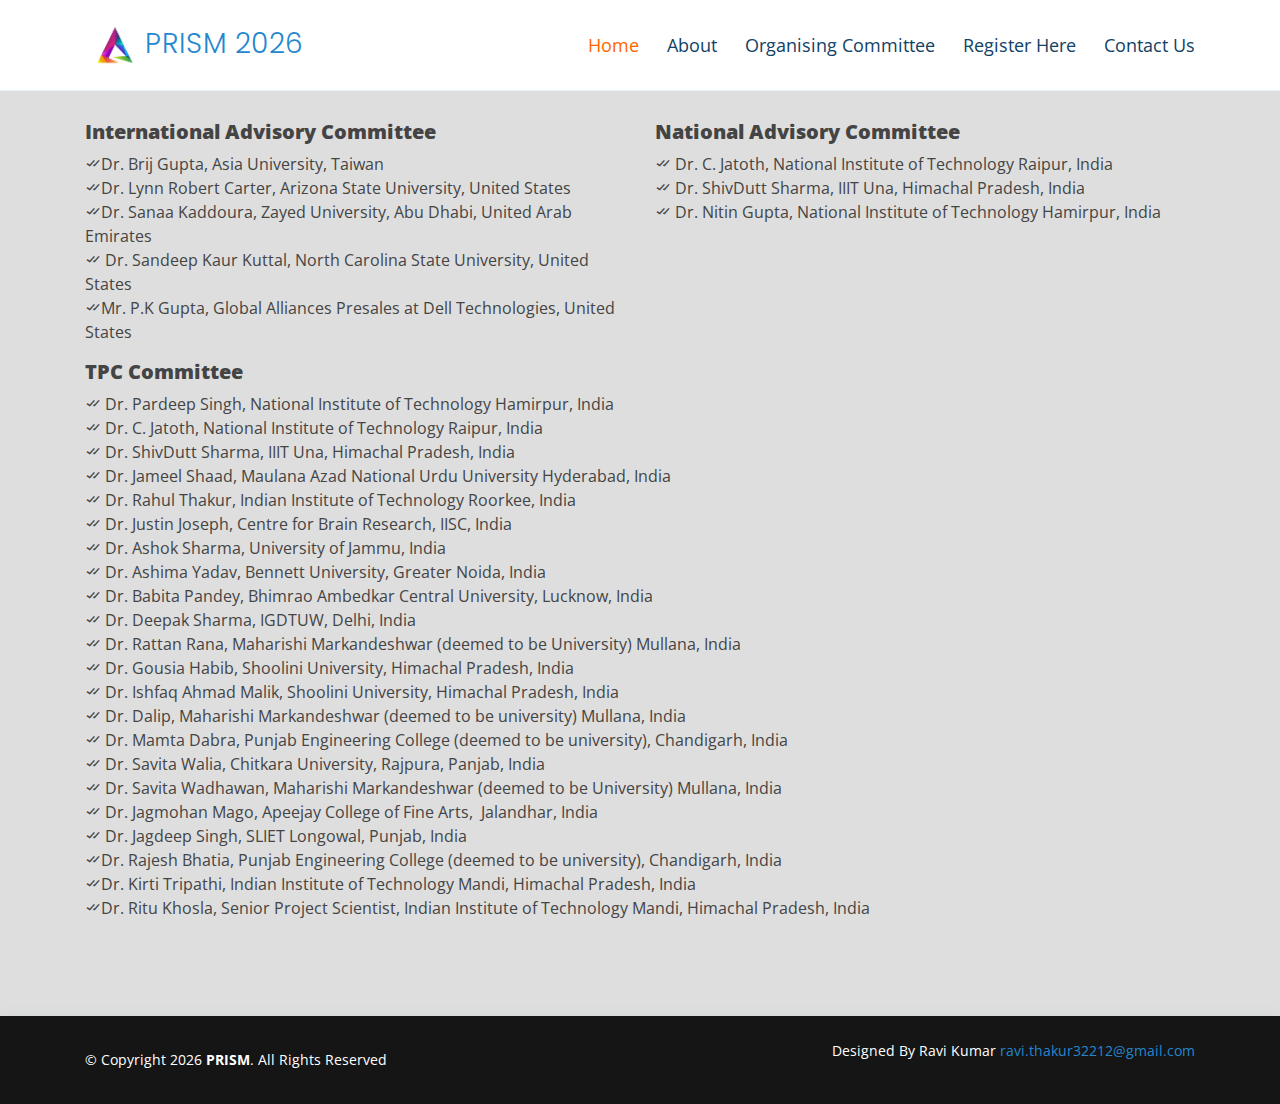
==== commit 5a6bea9e: "Completed" ====
--- a/main/Committee.html
+++ b/main/Committee.html
@@ -3,7 +3,6 @@
 <html lang="en">
 
 
-<!-- Mirrored from shooliniuniversity.com/media/HCICC/Committee.html by HTTrack Website Copier/3.x [XR&CO'2014], Sat, 17 Aug 2024 19:08:06 GMT -->
 <head>
   <meta charset="utf-8">
   <meta content="width=device-width, initial-scale=1.0" name="viewport">
@@ -123,7 +122,7 @@
 		<ul>
 <li><i class="bx bx-check-double"></i> Dr. C. Jatoth, National Institute of Technology Raipur, India</li>
 <li><i class="bx bx-check-double"></i> Dr. ShivDutt Sharma, IIIT Una, Himachal Pradesh, India</li>
-<li><i class="bx bx-check-double"></i> Dr. Nitin Gupta</li>
+<li><i class="bx bx-check-double"></i> Dr. Nitin Gupta,  National Institute of Technology Hamirpur, India</li>
 
 
 </ul>
@@ -180,44 +179,32 @@
         </div>
       </div>
     </section><!-- End Cta Section -->
-  
-  
-  
-  
-  
-  
-  
-  
-  
-  
-    <!-- ======= Contact Section ======= -->
- 
-
-  </main><!-- End #main -->
-      <!-- ======= Footer ======= -->
-      <footer id="footer">
+ <!-- ======= Footer ======= -->
+ <footer id="footer">
 
     
-        <div class="container d-md-flex py-4">
-    
-          <div class="mr-md-auto text-center text-md-left">
-            <div class="copyright">
-              &copy; Copyright 2026 <strong><span>PRISM</span></strong>. All Rights Reserved
-            </div>
-           
-          </div>
-          <div class="social-links text-center text-md-right pt-3 pt-md-0">
-            <a target="_blank" href="" class="twitter"><i class="bx bxl-twitter"></i></a>
-            <a target="_blank" href="" class="facebook"><i class="bx bxl-facebook"></i></a>
-            <a target="_blank" href="" class="instagram"><i class="bx bxl-instagram"></i></a>
-           
-            <a target="_blank" href="" class="linkedin"><i class="bx bxl-linkedin"></i></a>
-          </div>
-        </div>
-      </footer><!-- End Footer -->
-
-
-  <a href="#" class="back-to-top"><i class="ri-arrow-up-line"></i></a>
+  <div class="container d-md-flex py-4">
+
+    <div class="mr-md-auto text-center text-md-left">
+      <div class="copyright">
+        &copy; Copyright 2026 <strong><span>PRISM</span></strong>. All Rights Reserved
+      </div>
+     
+    </div>
+    <div class="mr-md-right text-center text-md-right">
+      <p>Designed By Ravi Kumar <a href="mailto:ravi.thakur32212@gmail.com">ravi.thakur32212@gmail.com</a> <br />
+    </div>
+  </div>
+</footer><!-- End Footer -->
+
+       
+      
+<a href="#" class="back-to-top"><i class="ri-arrow-up-line"></i></a>
+
+
+
+
+
 
 
   <!-- Vendor JS Files -->
